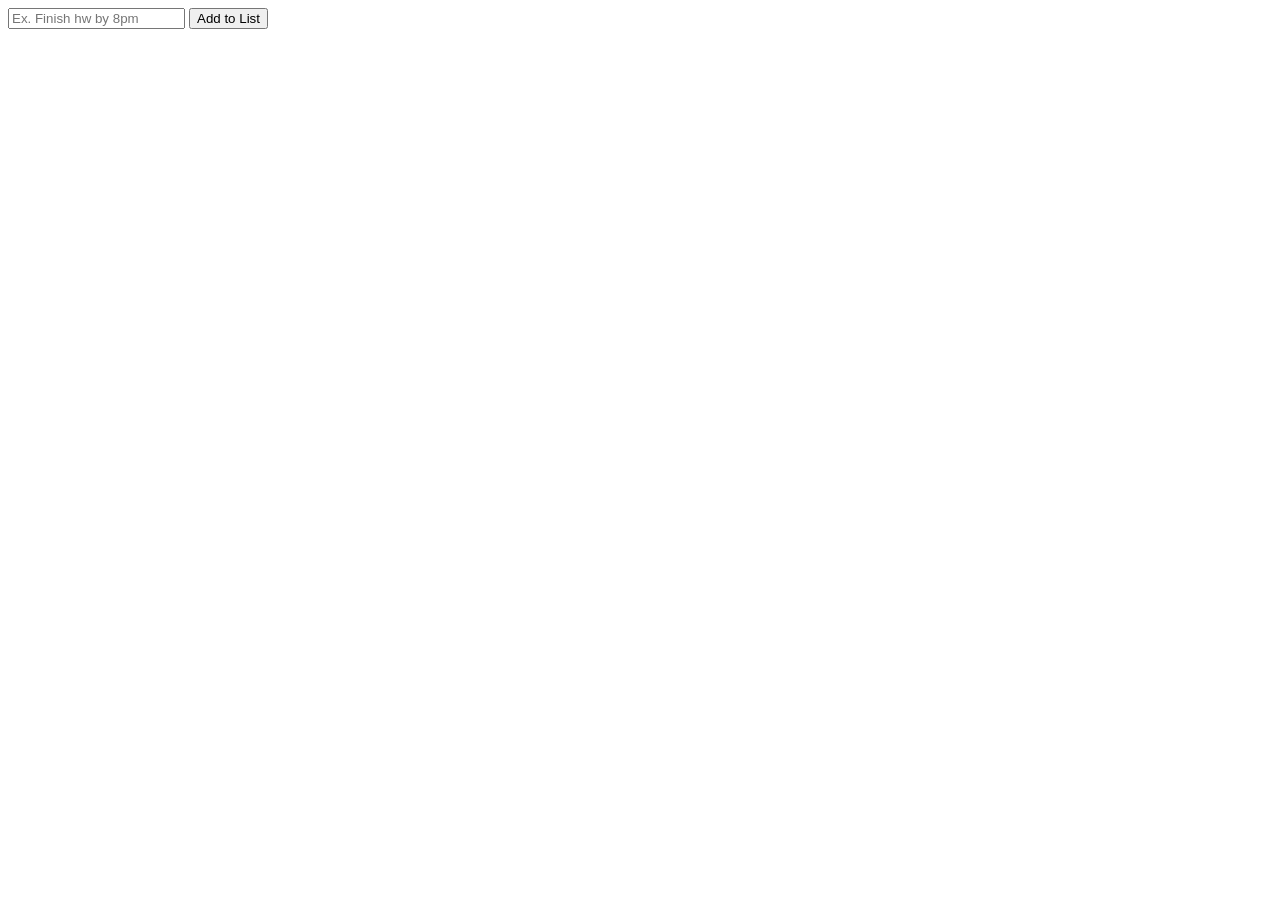
==== index.html @ 87317be5 "Added some code" ====
<!DOCTYPE html>
<html>
    <head>
        <link rel="stylesheet" href="css/styles.css" />
        <script type="text/javascript" src="js/app.js"></script>

    </head>
    <body>
        <div>
            <input id="input" type = "text" placeholder="Ex. Finish hw by 8pm">
            <button id= "Add" type = "button">Add to List</button>
        </div>
        <div class="list">

        </div>
    </body>
</html>
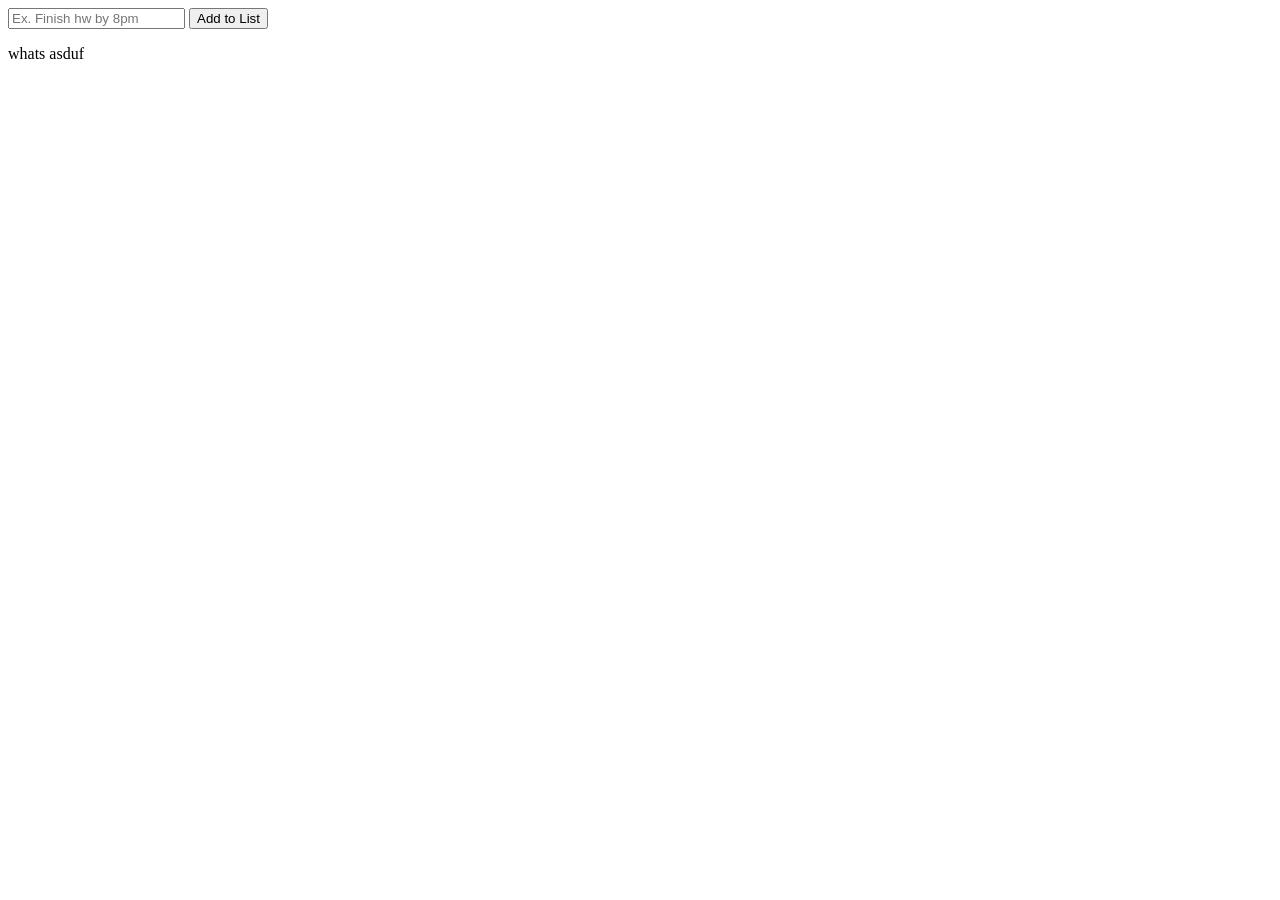
==== commit 703c3cf0: "I did how to add items '" ====
--- a/index.html
+++ b/index.html
@@ -9,9 +9,10 @@
         <div>
             <input id="input" type = "text" placeholder="Ex. Finish hw by 8pm">
             <button id= "Add" type = "button">Add to List</button>
+
         </div>
         <div class="list">
-
+        <p id="hey">whats asduf</p>
         </div>
     </body>
 </html>
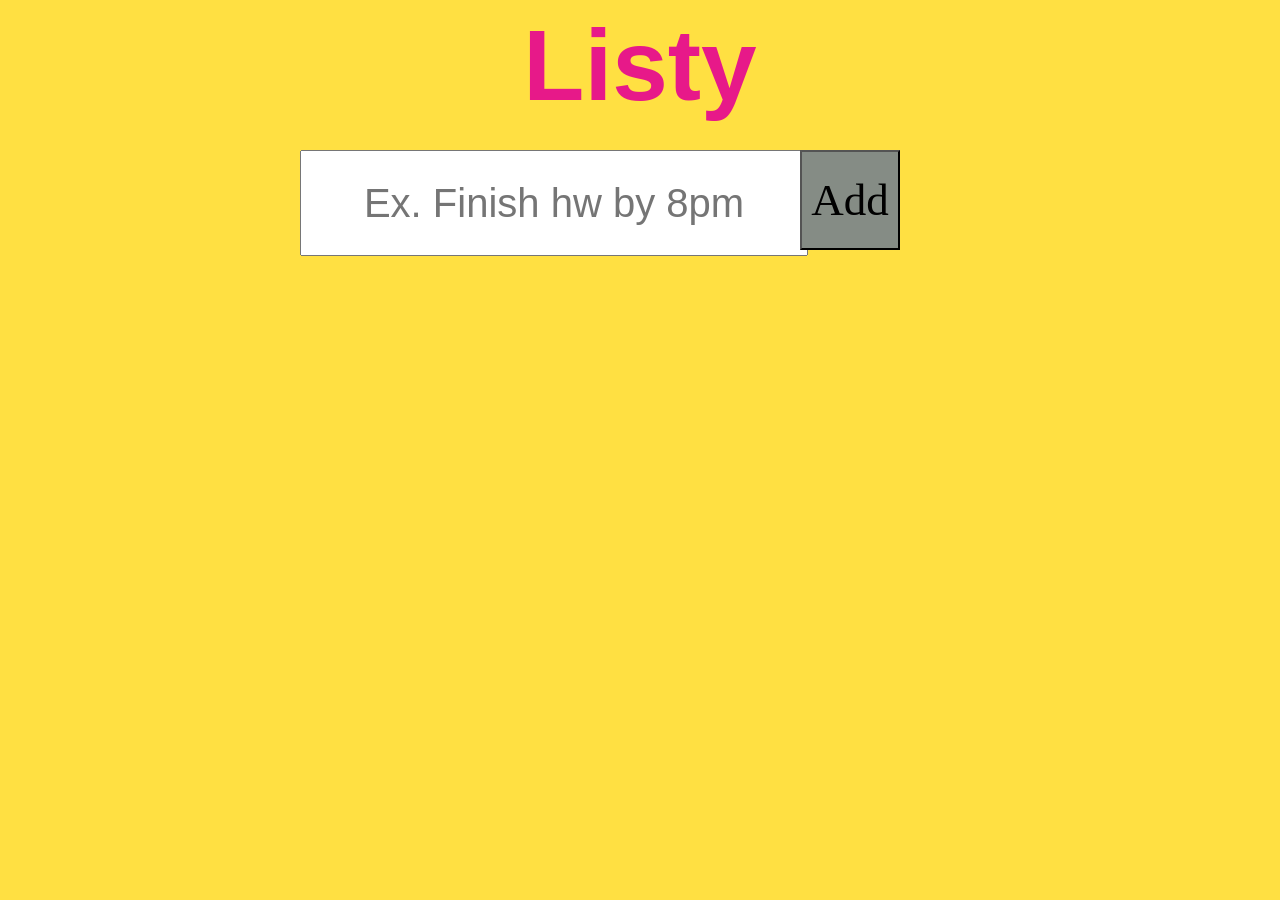
==== commit 17a24b32: "added css" ====
--- a/index.html
+++ b/index.html
@@ -4,15 +4,17 @@
         <link rel="stylesheet" href="css/styles.css" />
         <script type="text/javascript" src="js/app.js"></script>
 
+
     </head>
     <body>
-        <div>
-            <input id="input" type = "text" placeholder="Ex. Finish hw by 8pm">
-            <button id= "Add" type = "button">Add to List</button>
+        <h1>Listy</h1>
 
-        </div>
-        <div class="list">
-        <p id="hey">whats asduf</p>
+        <input id="input" type = "text" placeholder="Ex. Finish hw by 8pm">
+        <button id= "Add" type = "button">Add</button>
+
+
+        <div id="workspace">
+
         </div>
     </body>
 </html>
--- a/css/styles.css
+++ b/css/styles.css
@@ -0,0 +1,53 @@
+*{
+  margin:10;
+  padding:10;
+  text-align:center;
+}
+h1 {
+    color: #E71989;
+    font-family: Arial;
+    font-style: bold;
+    font-size: 100px;
+    margin:auto;
+}
+#Add {
+    background-color:#858c85;
+    color: black;
+    font-family: Comic;
+    font-size: 45px;
+    position : fixed;
+    width: 100px;
+    height: 100px;
+    left: 800px;
+    top: 150px;
+}
+#Add a:hover {
+    background-color: #3c403c;
+
+}
+#input {
+    color:black;
+    font-style: Arial;
+    font-size: 40px;
+    position: fixed;
+    width: 500px;
+    height: 100px;
+    position : fixed;
+    left: 300px;
+    top: 150px;
+}
+body{
+    background-color: #FFE042;
+
+}
+p {
+    font-family: Comic Sans;
+    font-size: 22px;
+    color: black;
+
+}
+#workspace{
+    position:fixed;
+    width: 1000px;
+
+}
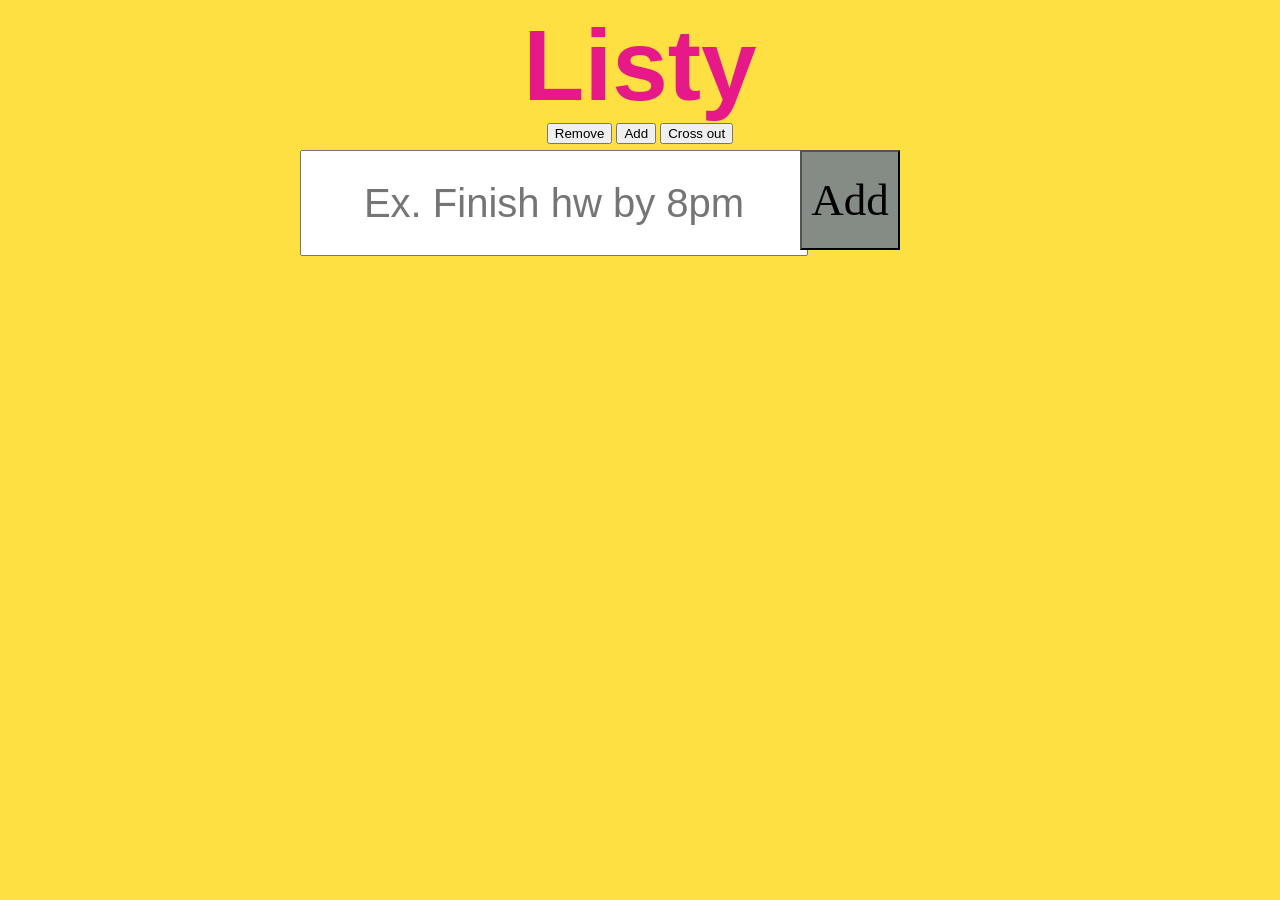
==== commit cafe0d19: "added js" ====
--- a/index.html
+++ b/index.html
@@ -11,7 +11,9 @@
 
         <input id="input" type = "text" placeholder="Ex. Finish hw by 8pm">
         <button id= "Add" type = "button">Add</button>
-
+        <button class="Removing" type= "button">Remove</button>
+        <button id= "President" type = "button">Add</button>
+        <button id= "cross" type = "button" >Cross out</button>
 
         <div id="workspace">
 
--- a/css/styles.css
+++ b/css/styles.css
@@ -49,5 +49,8 @@
 #workspace{
     position:fixed;
     width: 1000px;
+    height: 1000px;
+    top:500px;
+    text-align: center;
 
 }
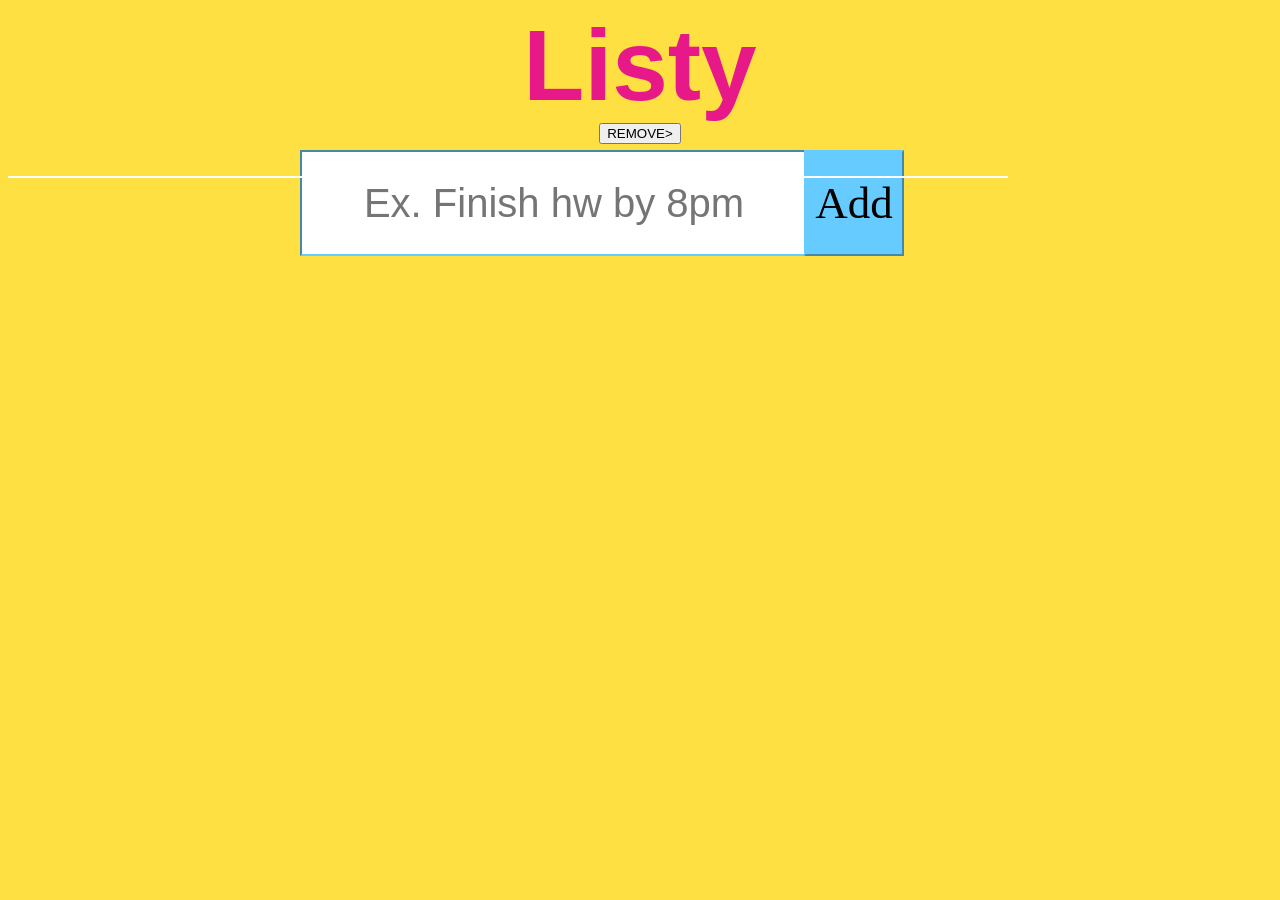
==== commit 15cb4e71: "changed everything" ====
--- a/index.html
+++ b/index.html
@@ -9,14 +9,15 @@
     <body>
         <h1>Listy</h1>
 
+
         <input id="input" type = "text" placeholder="Ex. Finish hw by 8pm">
-        <button id= "Add" type = "button">Add</button>
-        <button class="Removing" type= "button">Remove</button>
-        <button id= "President" type = "button">Add</button>
-        <button id= "cross" type = "button" >Cross out</button>
+        <button id="Add" type = "button">Add</button>
+        <button id="remove" type="button">REMOVE></button>
+
 
         <div id="workspace">
+            <ul id = "unorderedList"></ul>
+
 
         </div>
     </body>
-</html>
--- a/css/styles.css
+++ b/css/styles.css
@@ -11,18 +11,26 @@
     margin:auto;
 }
 #Add {
-    background-color:#858c85;
+    background-color:#66ccff;
     color: black;
     font-family: Comic;
     font-size: 45px;
     position : fixed;
     width: 100px;
-    height: 100px;
-    left: 800px;
+    height: 106px;
+    left: 804px;
     top: 150px;
+    border-color: #66ccff;
 }
 #Add a:hover {
     background-color: #3c403c;
+
+}
+.button{
+	background-color:#99ff99;
+    font-size: 45px;
+    position: fixed;
+    width:
 
 }
 #input {
@@ -35,6 +43,7 @@
     position : fixed;
     left: 300px;
     top: 150px;
+    border-color:#66ccff;
 }
 body{
     background-color: #FFE042;
@@ -49,8 +58,30 @@
 #workspace{
     position:fixed;
     width: 1000px;
-    height: 1000px;
-    top:500px;
-    text-align: center;
 
 }
+.remove{
+	font-family: Comic Sans;
+    background-color: red;
+    font-color: yellow;
+}
+
+.checkboxes {
+	float: right;
+	line-height: 15px;
+	width: 17px;
+	height: 17px;
+	background-color: #e9ecef;
+	border: 1px solid #e9ecef;
+	border-radius: 3px;
+}
+ul {
+	border-top: 2px solid white;
+	margin-top: 2rem;
+	list-style: none;
+}
+li {
+	border-bottom: 1px solid white;
+	padding: 0.5rem 0 0.5rem 0;
+	margin: 0 1rem 0 1rem;
+}
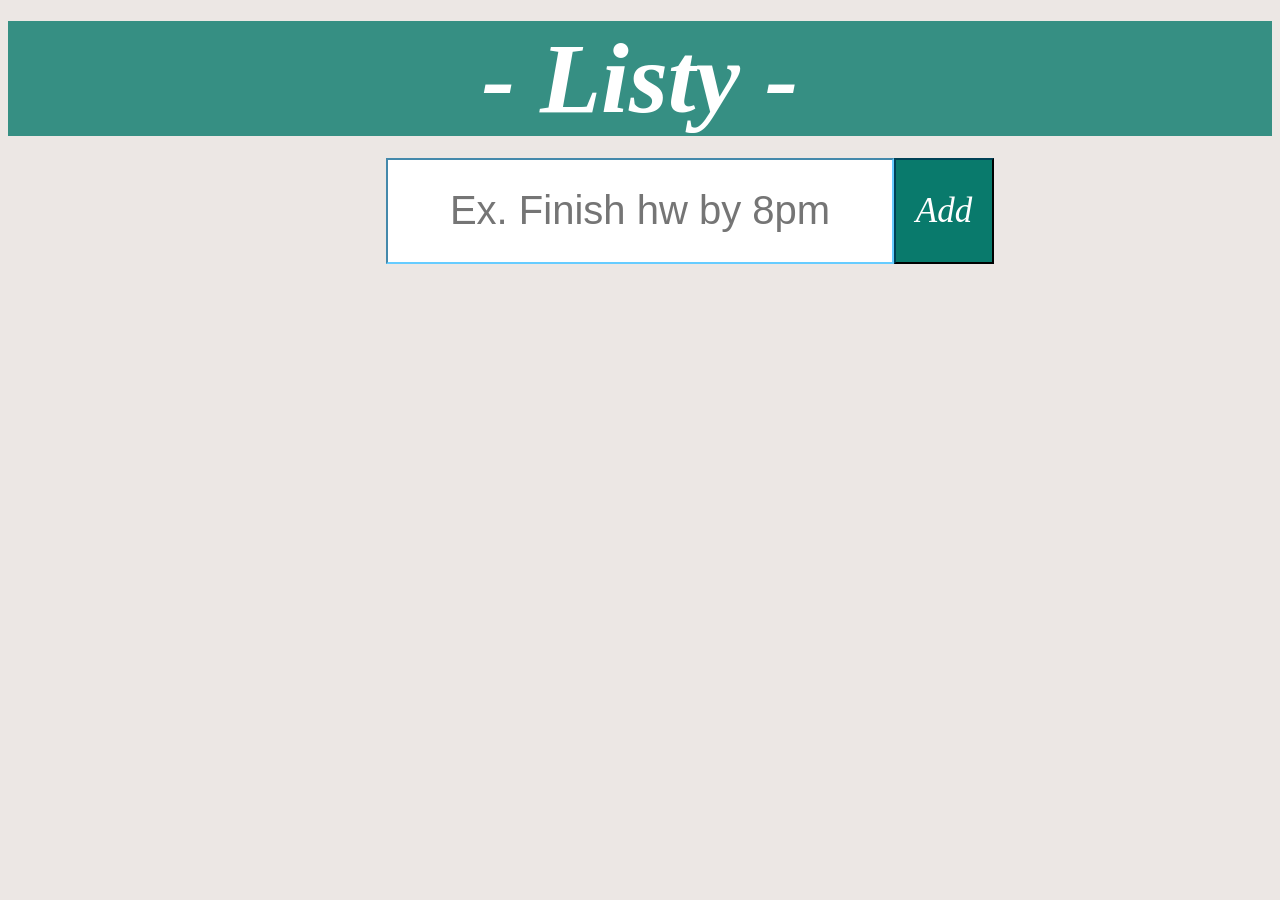
==== commit 6ef27b06: "cs and js" ====
--- a/index.html
+++ b/index.html
@@ -3,18 +3,16 @@
     <head>
         <link rel="stylesheet" href="css/styles.css" />
         <script type="text/javascript" src="js/app.js"></script>
-
-
+        <link rel="stylesheet" href="css\font-awesome.css">
     </head>
     <body>
-        <h1>Listy</h1>
-
-
+      <div class="heading">
+        <h1><mark id="title">- Listy -</mark></h1>
+      </div>
+      <div class="additem">
         <input id="input" type = "text" placeholder="Ex. Finish hw by 8pm">
-        <button id="Add" type = "button">Add</button>
-        <button id="remove" type="button">REMOVE></button>
-
-
+        <button id="Add" type = "button"><i>Add</i></button>
+      </div>
         <div id="workspace">
             <ul id = "unorderedList"></ul>
 
--- a/css/styles.css
+++ b/css/styles.css
@@ -3,85 +3,119 @@
   padding:10;
   text-align:center;
 }
-h1 {
-    color: #E71989;
-    font-family: Arial;
-    font-style: bold;
-    font-size: 100px;
-    margin:auto;
+
+body {
+    background-color: #ece7e4;
 }
+
+ul {
+    margin-top: 2rem;
+    list-style: none;
+}
+
+li {
+   border-top: 1px solid white;
+   border-bottom: 1px solid white;
+    padding: 0.5rem 0 0.5rem 0;
+    margin: 0 1rem 0 1rem;
+}
+/* Heading */
+
+.heading {
+  background-color: rgba(9, 122, 108, 0.8);
+}
+
+#title {
+  background-color: transparent;
+  color: white;
+  font-family: Apple Chancery;
+  font-style: italic;
+  font-size: 100px;
+  margin:auto;
+  text-align: center;
+}
+
+/* Buttons */
 #Add {
-    background-color:#66ccff;
-    color: black;
+    background-color:rgba(9, 122, 108);
+    color: white;
     font-family: Comic;
-    font-size: 45px;
+    font-size: 35px;
     position : fixed;
     width: 100px;
     height: 106px;
-    left: 804px;
-    top: 150px;
-    border-color: #66ccff;
+    border-color: #004256;
 }
-#Add a:hover {
-    background-color: #3c403c;
+#Add:hover {
+    cursor: pointer;
+    background-color: rgba(9, 122, 108, 0.8);
+    font-size: 40px;
+}
 
-}
-.button{
-	background-color:#99ff99;
-    font-size: 45px;
-    position: fixed;
-    width:
-
-}
 #input {
     color:black;
     font-style: Arial;
     font-size: 40px;
-    position: fixed;
     width: 500px;
     height: 100px;
-    position : fixed;
-    left: 300px;
-    top: 150px;
     border-color:#66ccff;
 }
-body{
-    background-color: #FFE042;
 
+/* Button Area */
+.additem{
+  align-items: center;
+  top: 13%;
 }
-p {
+
+
+/* List */
+#workspace{
+    background-color: rgba(9, 122, 108, 0.9);
+    padding-top: 20
+    width: auto;
+    font-size: 40px;
+}
+
+#unorderedList{
+    color: white;
+    text-align: left;
+    left: 10%;
+}
+
+/* Unknown Stuff */
+
+ .remove{
     font-family: Comic Sans;
-    font-size: 22px;
-    color: black;
-
-}
-#workspace{
-    position:fixed;
-    width: 1000px;
-
-}
-.remove{
-	font-family: Comic Sans;
     background-color: red;
     font-color: yellow;
 }
 
 .checkboxes {
-	float: right;
-	line-height: 15px;
-	width: 17px;
-	height: 17px;
-	background-color: #e9ecef;
-	border: 1px solid #e9ecef;
-	border-radius: 3px;
+    float: right;
+    line-height: 15px;
+    width: 17px;
+    height: 17px;
+    background-color: #e9ecef;
+    border: 1px solid #e9ecef;
+    border-radius: 3px;
 }
-ul {
-	border-top: 2px solid white;
-	margin-top: 2rem;
-	list-style: none;
+
+.button{
+    background-color:#99ff99;
+    font-size: 45px;
+    position: fixed;
+    width:
 }
-li {
-	border-bottom: 1px solid white;
-	padding: 0.5rem 0 0.5rem 0;
-	margin: 0 1rem 0 1rem;
+
+p {
+  font-family: Comic Sans;
+  font-size: 22px;
+  color: black;
 }
+*/
+spacer
+spacer
+spacer
+spacer
+spacer
+spacer
